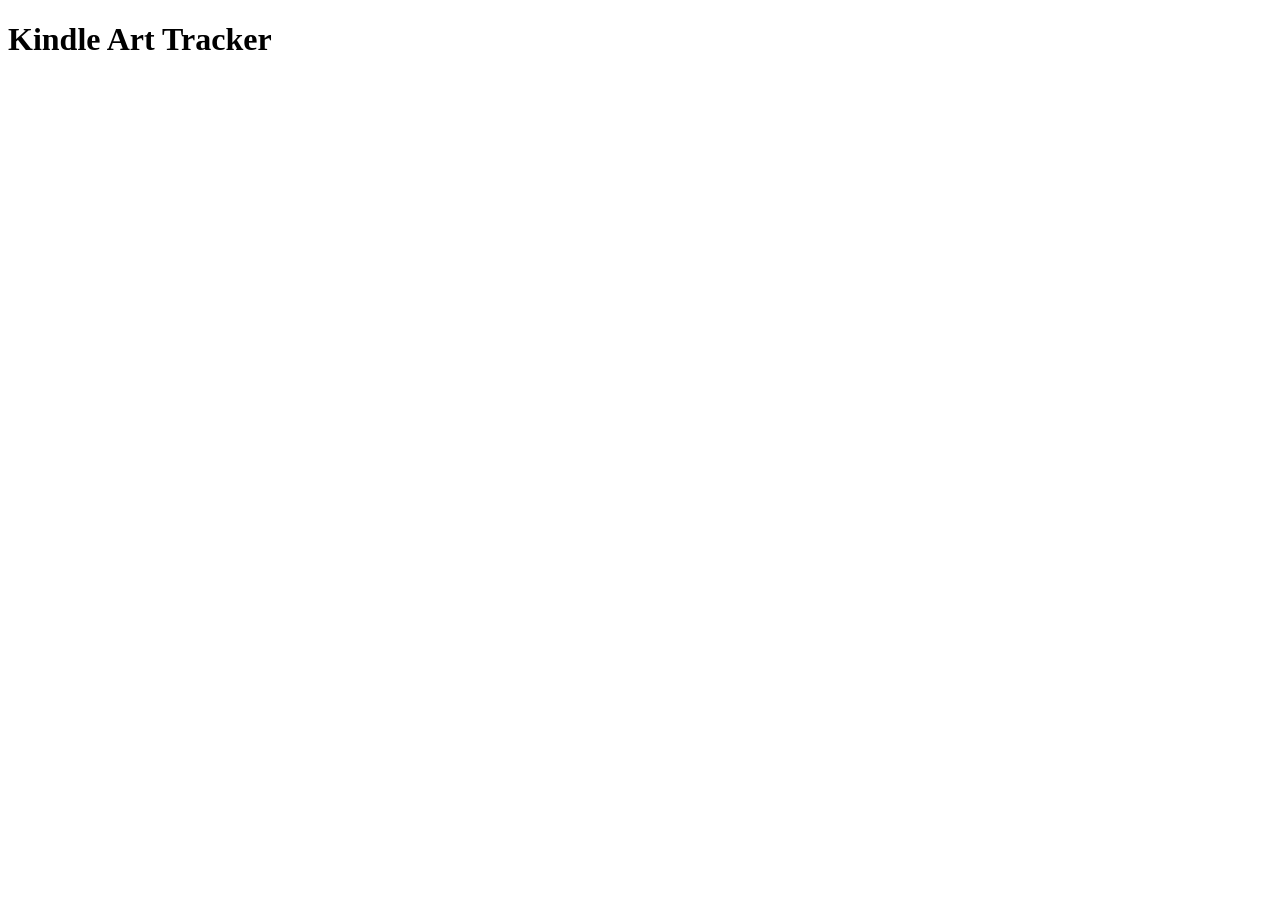
==== com.kittycat.kindlearttracker/index.html @ 8393dbc3 "getting set up" ====
<!DOCTYPE HTML>
<html>
<head>
  <meta name="viewport" content="user-scalable=no"/>
  <script src="file:///mnt/us/mesquito/polyfill.min.js"></script>
  <script src="file:///mnt/us/mesquito/sdk.js"></script>

  <script src="./main.js"></script>
  <link href="./main.css" rel="stylesheet">

  <title>Kindle Art Tracker</title>
</head>
<body>
  <h1>Kindle Art Tracker</h1>

  <!-- <button id="myButton" onclick="buttonClick()">Flip Orientation</button> -->
</body>
</html>
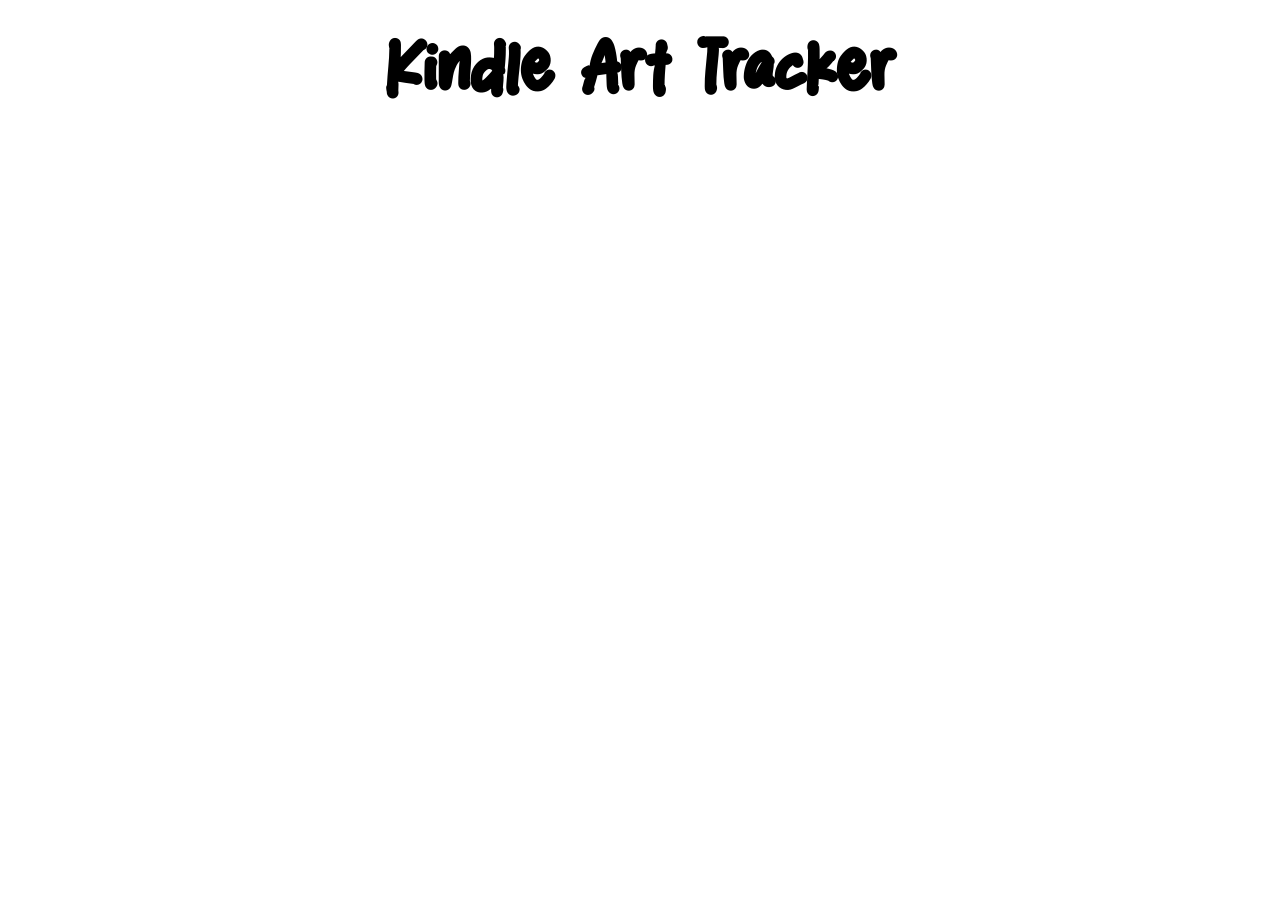
==== commit b5c0259e: "cards pulling from api" ====
--- a/com.kittycat.kindlearttracker/index.html
+++ b/com.kittycat.kindlearttracker/index.html
@@ -1,18 +1,57 @@
 <!DOCTYPE HTML>
 <html>
 <head>
-  <meta name="viewport" content="user-scalable=no"/>
+  <!-- <meta name="viewport" content="user-scalable=no"/> -->
+<meta name="viewport" content="width=device-width, initial-scale=1.0, user-scalable=no">
+
   <script src="file:///mnt/us/mesquito/polyfill.min.js"></script>
   <script src="file:///mnt/us/mesquito/sdk.js"></script>
 
-  <script src="./main.js"></script>
+  <!-- <script src="./main.js"></script> -->
   <link href="./main.css" rel="stylesheet">
 
   <title>Kindle Art Tracker</title>
 </head>
-<body>
+<body class="body">
   <h1>Kindle Art Tracker</h1>
 
+    <div class="wrapper">
+        <!-- <div class="card">
+            <h2>Artwork Name</h2>
+            <h3>who is it for?</h3>
+            <h4>name here</h4>
+            <h3>Status: status here</h3>
+            <h3>Deadline: deadline here</h3>
+        </div>
+
+        <div class="card">
+            <h2>Artwork Name</h2>
+            <h3>who is it for?</h3>
+        </div>
+
+        <div class="card">
+            <h2>Artwork Name</h2>
+            <h3>who is it for?</h3>
+        </div>
+
+        <div class="card">
+            <h2>Artwork Name</h2>
+            <h3>who is it for?</h3>
+        </div>
+
+        <div class="card">
+            <h2>Artwork Name</h2>
+            <h3>who is it for?</h3>
+        </div>
+
+        <div class="card">
+            <h2>Artwork Name</h2>
+            <h3>who is it for?</h3>
+        </div> -->
+    </div>
+
+
   <!-- <button id="myButton" onclick="buttonClick()">Flip Orientation</button> -->
+   <script src="./main.js"></script>
 </body>
 </html>
--- a/com.kittycat.kindlearttracker/main.css
+++ b/com.kittycat.kindlearttracker/main.css
@@ -0,0 +1,210 @@
+@import url('https://fonts.googleapis.com/css2?family=Sour+Gummy:ital,wght@0,100..900;1,100..900&display=swap');
+
+@font-face {
+    font-family: WinterDraw;
+    src: url(./fonts/WinterDraw-ZprDK.ttf);
+}
+
+:root {
+    --not-started: #898989;
+    --waitlist: #ffce44;
+    --in-queue: #0f52ba;
+    --in-progress: #ffa500;
+    --completed: #008000;
+
+    --rowNum: 2;
+    --colNum: 2;
+    --gridHeight: 200px;
+    --gridLength: 250px;
+}
+
+body {
+    margin: 0px;
+    padding: 0px;
+    -webkit-filter: grayscale(100%);
+    filter: grayscale();
+
+}
+
+h1 {
+    font-family: WinterDraw;
+    font-size: 64px;
+    text-align: center;
+    margin-top: 27px;
+    margin-bottom: 8px;
+}
+
+h2 {
+    font-family: Sour Gummy;
+    font-size: 24px;
+    text-align: center;
+    font-weight: 800;
+    margin-bottom: 0;
+}
+
+h3 {
+    font-family: Sour Gummy;
+    font-size: 18px;
+    font-weight: 700;
+    text-align: center;
+    margin: 0;
+    margin-top: 5px;
+}
+
+h4 {
+    font-family: Sour Gummy;
+    font-size: 14px;
+    font-weight: 600;
+    text-align: center;
+    margin: 0;
+}
+
+.card {
+    border: solid 5px black;
+    /* width: 250px; */
+    /* height: 200px; */
+    /* min-width: 250px; */
+}
+
+.wrapper {
+    box-sizing: border-box;
+    margin-left: 40px;
+    margin-right: 40px;
+    display: grid;
+    grid-template-rows: repeat(var(--rowNum), var(--gridHeight));
+    grid-template-columns: repeat(var(--colNum), var(--gridLength));
+
+    /* grid-template-columns: 250px 250px; */
+    /* grid-template-columns: 250px; */
+    /* grid-template-columns: minmax(250px, 250px); */
+
+    width: 100%;
+    height: 640px;
+
+
+    /* grid-template-rows: 200px 200px 200px; */
+
+    /* grid-auto-rows: 200px; */
+    gap: 20px;
+}
+
+.secondary {
+    color: darkred;
+}
+
+/* .group {
+    color: black;
+    font-family: Sour Gummy;
+}
+
+.group .selected {
+    background-color: white;
+    display: flex;
+    align-items: center;
+    justify-content: space-between;
+    padding: 0 20px;
+    cursor: pointer;
+    height: 30px;
+    /* box-shadow: 0px 30px 65px 0px rgba(0, 0, 0, 0.1); */
+}
+
+.group .select-list {
+    width: 100%;
+    margin-top: 10px;
+    list-style-type: none;
+    transition: 0.4s;
+    /* padding: 0px; */
+    height: 0;
+    overflow: hidden;
+}
+
+.group .selected.active + .select-list {
+    height: 200px;
+}
+
+.group .select-list li {
+    width: 100%;
+    height: 30px;
+    line-height: 30px;
+    transition: 0.4s;
+    cursor: pointer;
+    padding-left: 5px;
+    background-color: gray;
+    color: white;
+} */
+
+/* .group .select-list li::before {
+    content: "";
+    position: absolute;
+    width: 10px;
+    height: 10px;
+    background-color: red;
+    border-radius: 50%;
+    top: 50%;
+    transform: translateY(-50%);
+    left: 10px;
+} */
+/* 
+.group .select-list li.not-started {
+    background-color: var(--not-started);
+    color: white;
+}
+
+.group .select-list li.waitlist {
+    background-color: var(--waitlist);
+    color: white;
+}
+
+.group .select-list li.in-queue {
+    background-color: var(--in-queue);
+    color: white;
+}
+
+.group .select-list li.in-progress {
+    background-color: var(--in-progress);
+    color: white;
+}
+
+.group .select-list li.completed {
+    background-color: var(--completed);
+    color: white;
+} */
+
+/* .group .select-list li:hover {
+    background-color: #f6f6f6;
+} */
+/* 
+.dropdown-container {
+    box-sizing: border-box;
+    width: 360px;
+    margin: 16px auto;
+    font-family: "Roboto", sans-serif; 
+}
+
+.dropdown-container .option {
+    cursor: pointer;
+    display: flex;
+    align-items: center;
+    gap: 8px;
+    padding: 8px 16px;
+    border-bottom: 1px solid #eee;
+}
+
+.dropdown-container .input-container {
+    display: flex;
+    align-items: center;
+}
+
+.dropdown-container .input-container input {
+    width: 100%;
+    padding: 12px 16px;
+    padding-left: 48px;
+    font-size: 16px;
+    font-family: "Roboto", sans-serif;
+    border-radius: 8px;
+    border: 1px solid #d9d9d9;
+}
+
+.dropdown-container .input-container input:focus {
+    outline: 1px solid #0303bd;
+} */
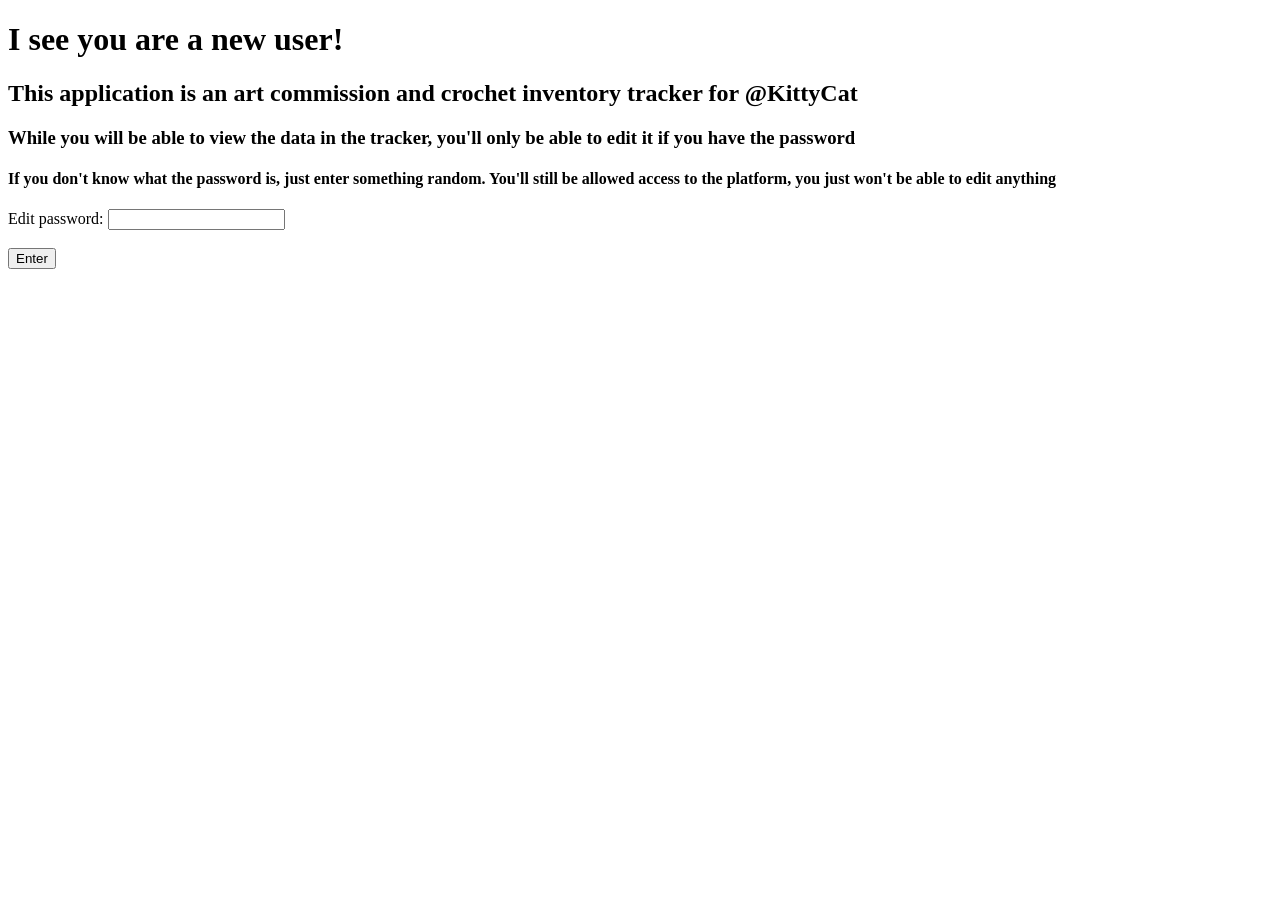
==== commit 37c36fc6: "add password checking upon opening application" ====
--- a/com.kittycat.kindlearttracker/index.html
+++ b/com.kittycat.kindlearttracker/index.html
@@ -13,45 +13,6 @@
   <title>Kindle Art Tracker</title>
 </head>
 <body class="body">
-  <h1>Kindle Art Tracker</h1>
-
-    <div class="wrapper">
-        <!-- <div class="card">
-            <h2>Artwork Name</h2>
-            <h3>who is it for?</h3>
-            <h4>name here</h4>
-            <h3>Status: status here</h3>
-            <h3>Deadline: deadline here</h3>
-        </div>
-
-        <div class="card">
-            <h2>Artwork Name</h2>
-            <h3>who is it for?</h3>
-        </div>
-
-        <div class="card">
-            <h2>Artwork Name</h2>
-            <h3>who is it for?</h3>
-        </div>
-
-        <div class="card">
-            <h2>Artwork Name</h2>
-            <h3>who is it for?</h3>
-        </div>
-
-        <div class="card">
-            <h2>Artwork Name</h2>
-            <h3>who is it for?</h3>
-        </div>
-
-        <div class="card">
-            <h2>Artwork Name</h2>
-            <h3>who is it for?</h3>
-        </div> -->
-    </div>
-
-
-  <!-- <button id="myButton" onclick="buttonClick()">Flip Orientation</button> -->
    <script src="./main.js"></script>
 </body>
 </html>
